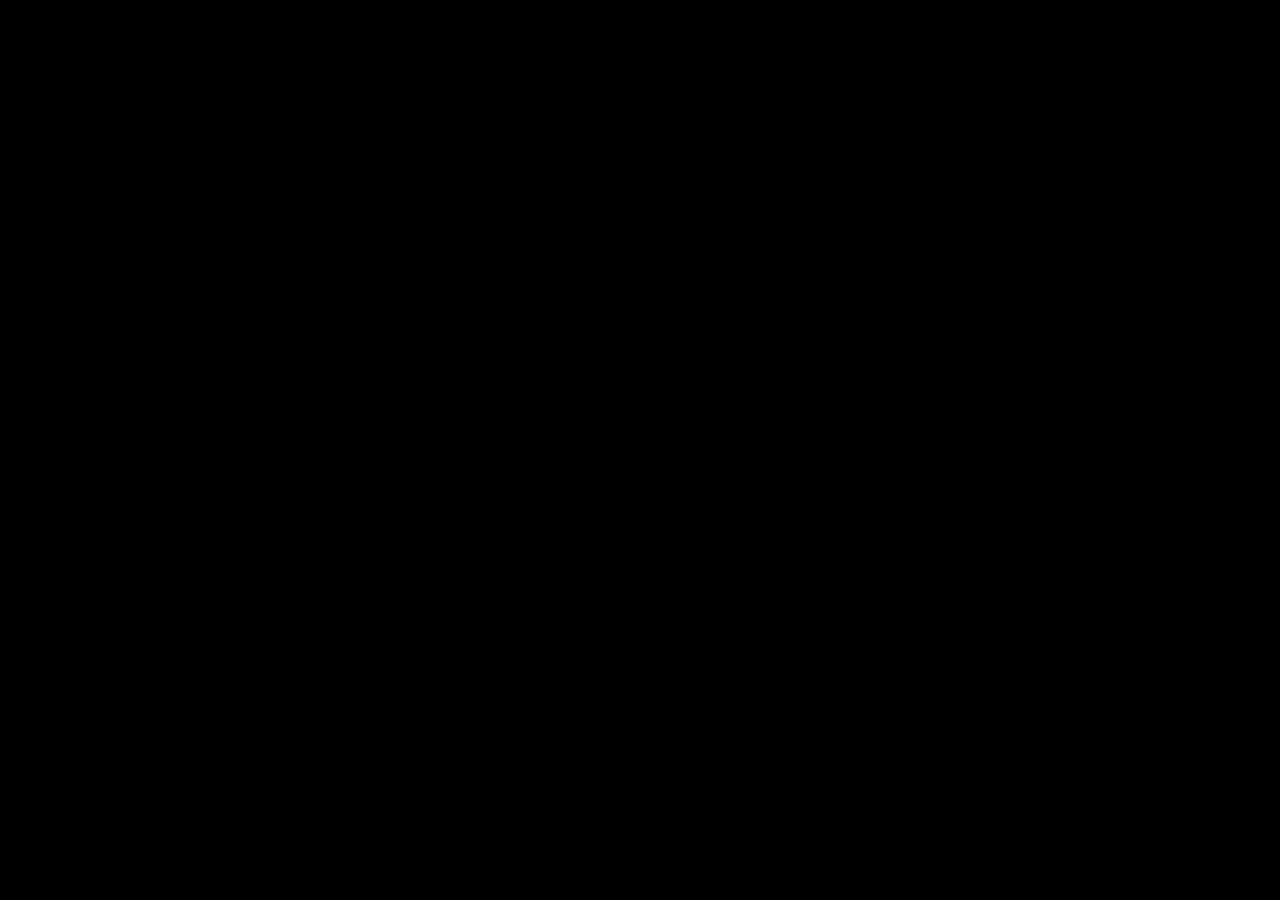
==== jstask.html @ 77439252 "Add files via upload" ====
<!DOCTYPE html>
<html lang="en">
<head>
    <meta charset="UTF-8">
    <title>task</title>
</head>
<body style="background-color: black;">
<script>
  let age, name;
  name = prompt("Введите свое имя");
  age = prompt("Введите свой возраст");
  alert(name + " " + age);
  console.log(name, age);

  if (age >= 18){
    alert("малый повзрослел")
  }
  else{ alert("Нет 18-ти лет") }

  //Угадалка
  let random = Math.floor(Math.random() * 9) + 1;
  let chislo = prompt("Угадайте число от 1 до 10:");
  chislo = Number(chislo);
  if (chislo === random) {
      alert("Ты угадал число!");
  }
  else {
      if (chislo < 5) {
          alert("Ваше число меньше 5");
      } else if (chislo > 5) {
          alert("Ваше число больше 5");
      } else {
          alert("Ты ввел 5, но все же не угадал число :))");
      }
  }
  //Проверка password
  let userPassword = prompt("Введите пароль:");
  let pass = "12345";
  if (userPassword && userPassword === pass) {
      alert("Ты угадал пароль, доступ разрешен");
  } else if (!userPassword) {
      alert("Ты ввел пустоту :/");
  } else {
      alert("Доступ запрещен");
  }
  //калсулятор
  let num1 = prompt("Введите первое number");
  let num2 = prompt("Введите второй number");
  num1 = Number(num1);
  num2 = Number(num2);
  let operator = prompt("Выберите операцию (+, -, *, /)");
  let result;
  switch (operator) {
      case "+":
          result = num1 + num2;
          break;
      case "-":
          result = num1 - num2;
          break;
      case "*":
          result = num1 * num2;
          break;
      case "/":
          if (num2 === 0) {
              alert("Зачем ты делишь на ноль??");
              result = null;
          } else {
              result = num1 / num2;
          }
          break;
      default:
          alert("Ты ввел неправильный оператор");
          result = null;
  }
  if (result !== null) {
      alert(`Результат: ${result}`);
  }
</script>

</body>
</html>
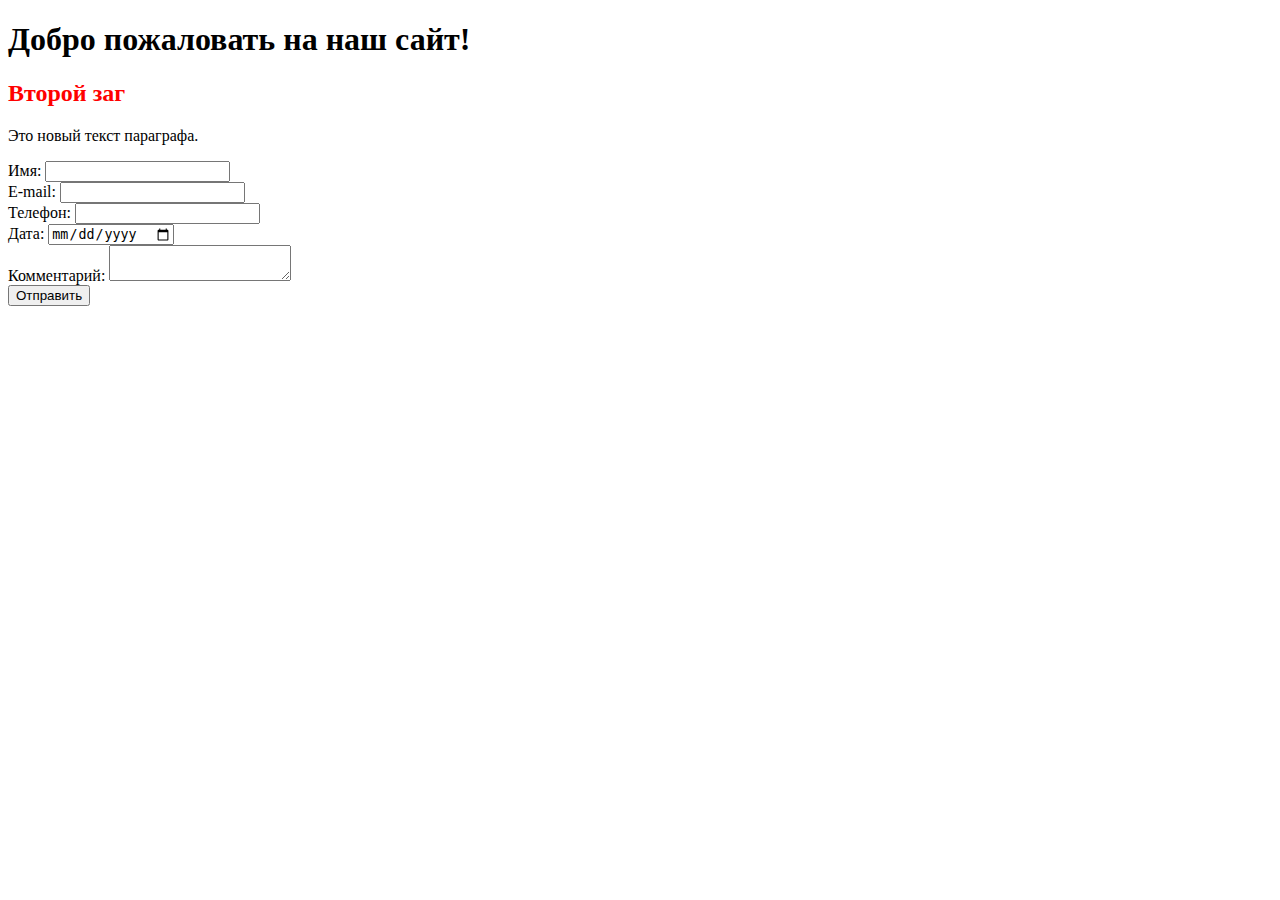
==== commit f0abeefe: "11 task" ====
--- a/jstask.html
+++ b/jstask.html
@@ -4,78 +4,94 @@
     <meta charset="UTF-8">
     <title>task</title>
 </head>
-<body style="background-color: black;">
-<script>
-  let age, name;
-  name = prompt("Введите свое имя");
-  age = prompt("Введите свой возраст");
-  alert(name + " " + age);
-  console.log(name, age);
+<body>
+<div class="task11-firshalf">
+    <h1>Старый заголовок</h1>
+    <h2>Второй заг</h2>
+    <p>Это текст первого параграфа.</p>
+    <iframe src="https://www.youtube.com/embed/example" width="560" height="315"></iframe>
+    <script>
+        const h1 = document.querySelector("h1");
+        h1.textContent = "Добро пожаловать на наш сайт!";
 
-  if (age >= 18){
-    alert("малый повзрослел")
-  }
-  else{ alert("Нет 18-ти лет") }
+        const h2 = document.querySelector("h2");
+        h2.style.color = "red";
 
-  //Угадалка
-  let random = Math.floor(Math.random() * 9) + 1;
-  let chislo = prompt("Угадайте число от 1 до 10:");
-  chislo = Number(chislo);
-  if (chislo === random) {
-      alert("Ты угадал число!");
-  }
-  else {
-      if (chislo < 5) {
-          alert("Ваше число меньше 5");
-      } else if (chislo > 5) {
-          alert("Ваше число больше 5");
-      } else {
-          alert("Ты ввел 5, но все же не угадал число :))");
-      }
-  }
-  //Проверка password
-  let userPassword = prompt("Введите пароль:");
-  let pass = "12345";
-  if (userPassword && userPassword === pass) {
-      alert("Ты угадал пароль, доступ разрешен");
-  } else if (!userPassword) {
-      alert("Ты ввел пустоту :/");
-  } else {
-      alert("Доступ запрещен");
-  }
-  //калсулятор
-  let num1 = prompt("Введите первое number");
-  let num2 = prompt("Введите второй number");
-  num1 = Number(num1);
-  num2 = Number(num2);
-  let operator = prompt("Выберите операцию (+, -, *, /)");
-  let result;
-  switch (operator) {
-      case "+":
-          result = num1 + num2;
-          break;
-      case "-":
-          result = num1 - num2;
-          break;
-      case "*":
-          result = num1 * num2;
-          break;
-      case "/":
-          if (num2 === 0) {
-              alert("Зачем ты делишь на ноль??");
-              result = null;
-          } else {
-              result = num1 / num2;
-          }
-          break;
-      default:
-          alert("Ты ввел неправильный оператор");
-          result = null;
-  }
-  if (result !== null) {
-      alert(`Результат: ${result}`);
-  }
-</script>
+        const firstParagraph = document.querySelector("p");
+        firstParagraph.textContent = "Это новый текст параграфа.";
 
+        const iframe = document.querySelector("iframe");
+        iframe.style.display = "none";
+    </script>
+</div>
+<div class="task11-secondhalf">
+    <form id="contactForm">
+        <label for="name">Имя:</label>
+        <input type="text" id="name" name="name" required>
+        <br>
+        <label for="email">E-mail:</label>
+        <input type="email" id="email" name="email" required>
+        <br>
+        <label for="phone">Телефон:</label>
+        <input type="text" id="phone" name="phone">
+        <br>
+        <label for="date">Дата:</label>
+        <input type="date" id="date" name="date">
+        <br>
+        <label for="comment">Комментарий:</label>
+        <textarea id="comment" name="comment" required></textarea>
+        <br>
+        <button type="submit">Отправить</button>
+    </form>
+</div>
+<div class="10task">
+    <script>
+        const name = "Ваше имя";
+        const age = 52;
+        if (age >= 18) {
+            console.log("Вы совершеннолетний");
+        } else {
+            console.log("Вы несовершеннолетний");
+        }
+        mas = [];
+        for (let i = 1; i <= 10; i++) {
+            mas.push(i);
+        }
+        console.log(arrayToString(mas));
+        mas = [];
+        let num = 10;
+        while (num >= 1) {
+            mas.push(num);
+            num--;
+        }
+        console.log(arrayToString(mas));
+        const lectures = ["Тема 1", "Тема 2", "Тема 3"];
+        const practices = ["Практика 1", "Практика 2", "Практика 3"];
+        lectures.push("Тема бла-бла");
+        practices.push("Практика 4");
+        console.log("Темы лекций:");
+        lectures.forEach((lecture) => console.log(lecture));
+        console.log("Темы практик:");
+        practices.forEach((practice) => console.log(practice));
+
+        function arrayToString(arr) {
+            return arr.join(", ");
+        }
+
+        console.log("Лекции в строку:", arrayToString(lectures));
+        console.log("Практики в строку:", arrayToString(practices));
+
+
+        function filterLecturesByLetterO(lectures) {
+            return lectures.filter((lecture) => lecture.startsWith("О"));
+        }
+
+        lectures.push("ООП");
+
+        const filteredLectures = filterLecturesByLetterO(lectures);
+        console.log("Темы, начинающиеся на 'О':", arrayToString(filteredLectures));
+    </script>
+</div>
+<script src="jstask.js"></script>
 </body>
 </html>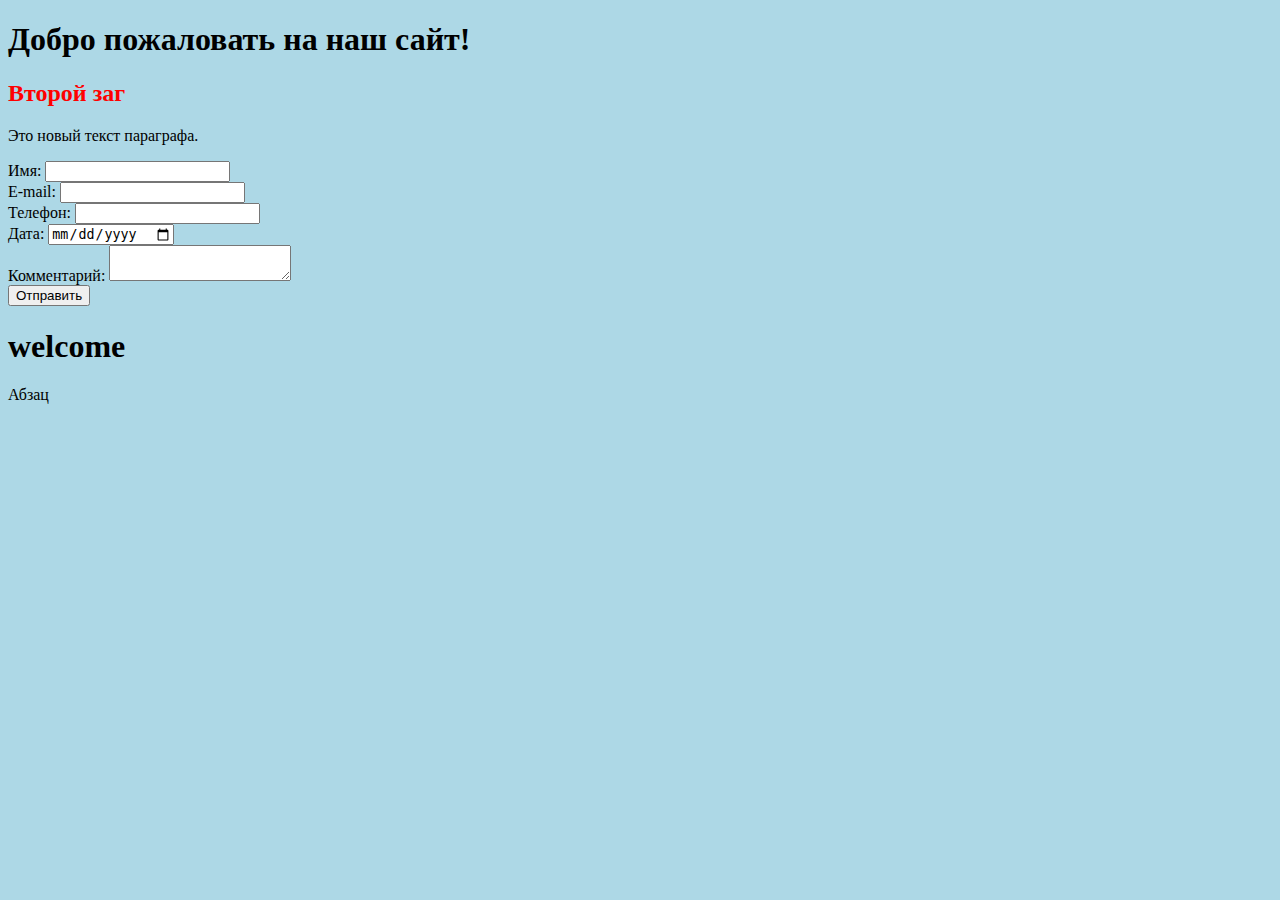
==== commit 8a4e4bcb: "11 task" ====
--- a/jstask.html
+++ b/jstask.html
@@ -3,6 +3,7 @@
 <head>
     <meta charset="UTF-8">
     <title>task</title>
+    <script src="script.js" defer></script>
 </head>
 <body>
 <div class="task11-firshalf">
@@ -92,6 +93,13 @@
         console.log("Темы, начинающиеся на 'О':", arrayToString(filteredLectures));
     </script>
 </div>
+<div class="12task">
+    <h1>welcome</h1>
+    <div class="content">
+        <p>Абзац</p>
+    </div>
+</div>
+<script src="script.js"></script>
 <script src="jstask.js"></script>
 </body>
 </html>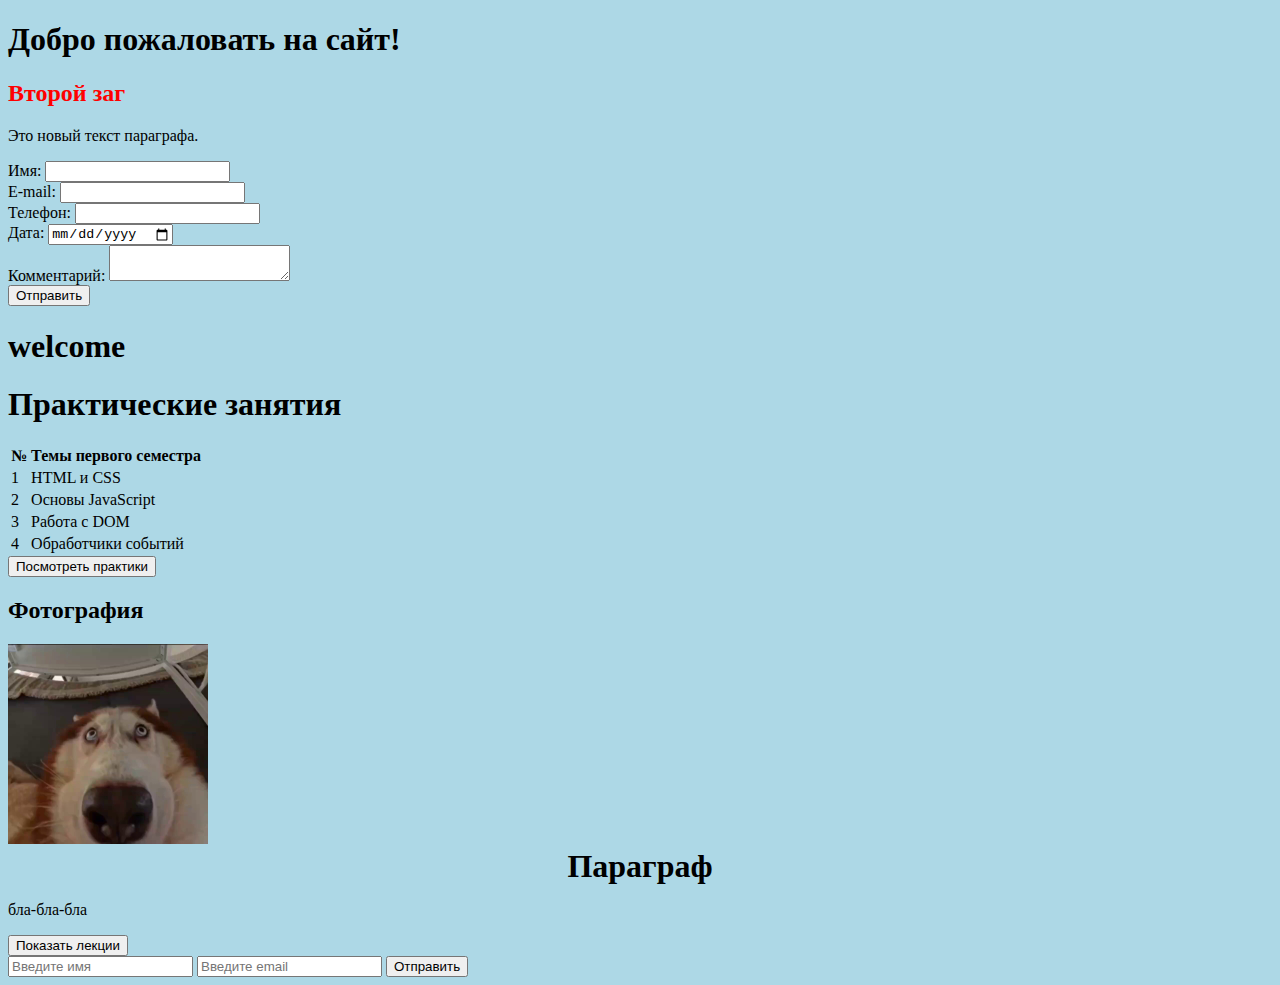
==== commit a1e61e10: "11 task" ====
--- a/jstask.html
+++ b/jstask.html
@@ -13,7 +13,7 @@
     <iframe src="https://www.youtube.com/embed/example" width="560" height="315"></iframe>
     <script>
         const h1 = document.querySelector("h1");
-        h1.textContent = "Добро пожаловать на наш сайт!";
+        h1.textContent = "Добро пожаловать на cайт!";
 
         const h2 = document.querySelector("h2");
         h2.style.color = "red";
@@ -94,12 +94,50 @@
     </script>
 </div>
 <div class="12task">
-    <h1>welcome</h1>
+    <h1 id="welcome">welcome</h1>
     <div class="content">
         <p>Абзац</p>
     </div>
 </div>
-<script src="script.js"></script>
+<div class="13task">
+    <h1 id="practice">Практические занятия</h1>
+
+    <table>
+        <thead>
+        <tr>
+            <th>№</th>
+            <th>Темы первого семестра</th>
+        </tr>
+        </thead>
+        <tbody>
+        <tr><td>1</td><td>HTML и CSS</td></tr>
+        <tr><td>2</td><td>Основы JavaScript</td></tr>
+        <tr><td>3</td><td>Работа с DOM</td></tr>
+        <tr><td>4</td><td>Обработчики событий</td></tr>
+        </tbody>
+    </table>
+
+    <button id="change">Посмотреть практики</button>
+
+    <h2>Фотография</h2>
+    <img id="photo" src="foto/avatarka.jpg" alt="Фото" width="200" height="200">
+</div>
+<div class="14task">
+    <h1 id="paragraf" style="position: relative; text-align: center; margin: 0;">Параграф</h1>
+    <p id="text">бла-бла-бла</p>
+    <button id="showLectures">Показать лекции</button>
+    <table id="lecturesTable" style="display: none;">
+        <tr><td>Лекция 1</td></tr>
+        <tr><td>Лекция 2</td></tr>
+        <tr><td>Лекция 3</td></tr>
+    </table>
+    <form id="form2">
+        <input type="text" placeholder="Введите имя" required>
+        <input type="email" placeholder="Введите email" required>
+        <button type="submit">Отправить</button>
+    </form>
+    <div id="formMessage" style="display: none;">Форма отправлена!</div>
+</div>
 <script src="jstask.js"></script>
 </body>
 </html>